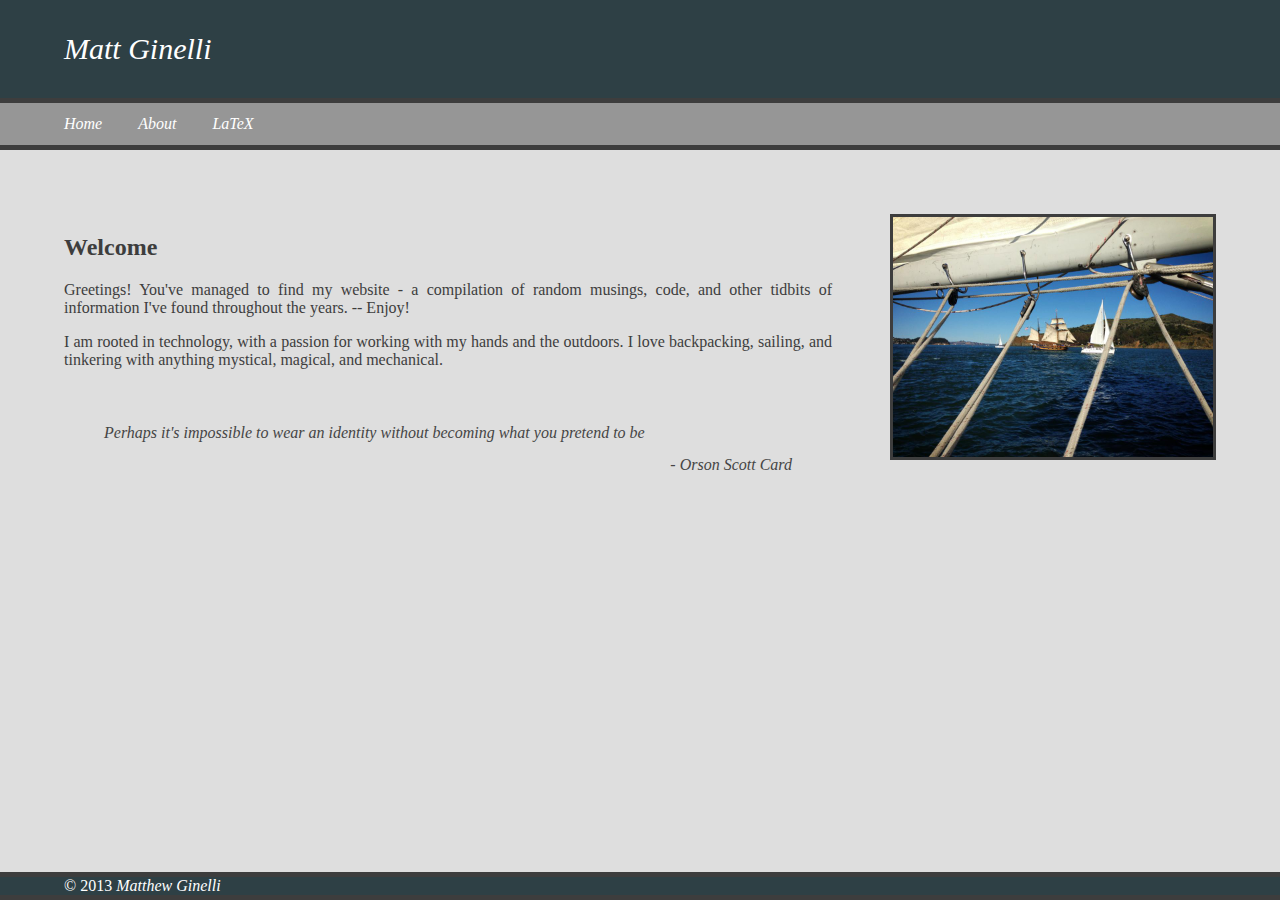
==== index.html @ 24c78acd "initial commit" ====
<html>
<head>
	<title>Berkeley Babbling</title>
	<link rel="stylesheet" type="text/css" href="main.css">
</head>
<body>
<div id="container">
	<div id="header">
		<div id="headerlinks">
			<h1><a href="#">Matt Ginelli</a></h1>
		</div>
	</div>

	<div id="nav">
		<ul>
			<li><a href="#">Home</a></li>
			<li><a href="#">About</a></li>
			<li><a href="latex.html">LaTeX</a></li>
		<ul>
	</div>
	<div id="content">

		<h2>Welcome</h2>
		<p>Greetings! You've managed to find my website - a compilation of random musings, code, and other tidbits of information I've found throughout the years.  -- Enjoy! </p>  

		<p >
			I am rooted in technology, with a passion for working with my hands and the outdoors.  I love backpacking, sailing, and tinkering with anything mystical, magical, and mechanical.  
		</p>

		<blockquote>
			<p>Perhaps it's impossible to wear an identity without becoming what you pretend to be<p>
			<p style="float:right">- Orson Scott Card</p>		
		</blockquote>
	</div>

	<div id="sideimage">
		<img src="sailing.jpg" height="auto" width="100%"\>
	</div>
	

	<div id="foot">
		&copy; 2013 <a href="mailto:matt.uhs@gmail.com">Matthew Ginelli</a>
	</div>

</div>


</body>
</html>
---- main.css ----
body{
	background: #DEDEDE;
	font-family: Avenir;
	font-style: sans-serif;
	margin: 0px;
	padding: 0px;
	overflow:hidden;
}
#container {
	color: #3d3d3d;
	padding: 0px;
	margin: 0px;
}

#container a{
	color: #000000;
	font-style: italic;
}

div#header, div#nav, div#foot{
	padding-left: 5%;
	padding-right: 5%;
}

div#content{
	padding-left: 5%;
}
div#sideimage{
	margin-right: 5%;

}

#header{
	background: #2e4045;
	color: #ffffff;
	width: 100%;
	margin: 0px;
	border-bottom: 5px solid #3d3d3d;
	padding: 0.75em;
}

#header h1{
	font-size: 30px;
	font-family: Avenir;
	font-weight: normal;
}

#nav{
	margin: 0px;
	padding: 0.75em;
	background: #969696;
	border-bottom: 5px solid #3d3d3d;
	width: 100%;

}

#nav ul {
	margin: 0px;
	padding: 0px;
	list-style-type:none;
}

#nav li{
	display: inline;
	margin: 0px;
	padding: 0px;
	padding-right: 2em;
}

#nav a {
	color: #ffffff;
}
#nav a:hover{
	color: #2e4045;
}


#content {
	position: absolute;
	float: left;
	width: 60%;
	margin-top: 5%;
 	text-align: justify;
}

#foot{
	position: absolute;
	bottom: 0;
	margin: 0px;
	padding: 0px;
	background: #2e4045;
	color: #ffffff;
	width: 100%;
	border-bottom: 5px solid #3d3d3d;
	border-top: 5px solid #3d3d3d;
	clear: both;
}


#foot a {
	color: #ffffff;
}

#headerlinks a {
	color: #ffffff;
}

#foot a:hover{
	color: #969696;
}

#sideimage {
	float: right;
	width: 25%;
	border: 3px solid #3d3d3d;
	margin-top: 5%;


}

p {
	margin-top: 0px;
}

blockquote {
	padding-top: 40px;
	font-style: italic;
	line-height: 100%;
	color: #454545;
}
blockquote:before {
	display: block;
	float: left;
	margin: 10px 15px 0 0;
	font-size: 50px; /
	content: open-quote;
	color: #bababa;
}
blockquote:after {
	content: none;
}


a {
	text-decoration: none;
	color: #ffffff;
}
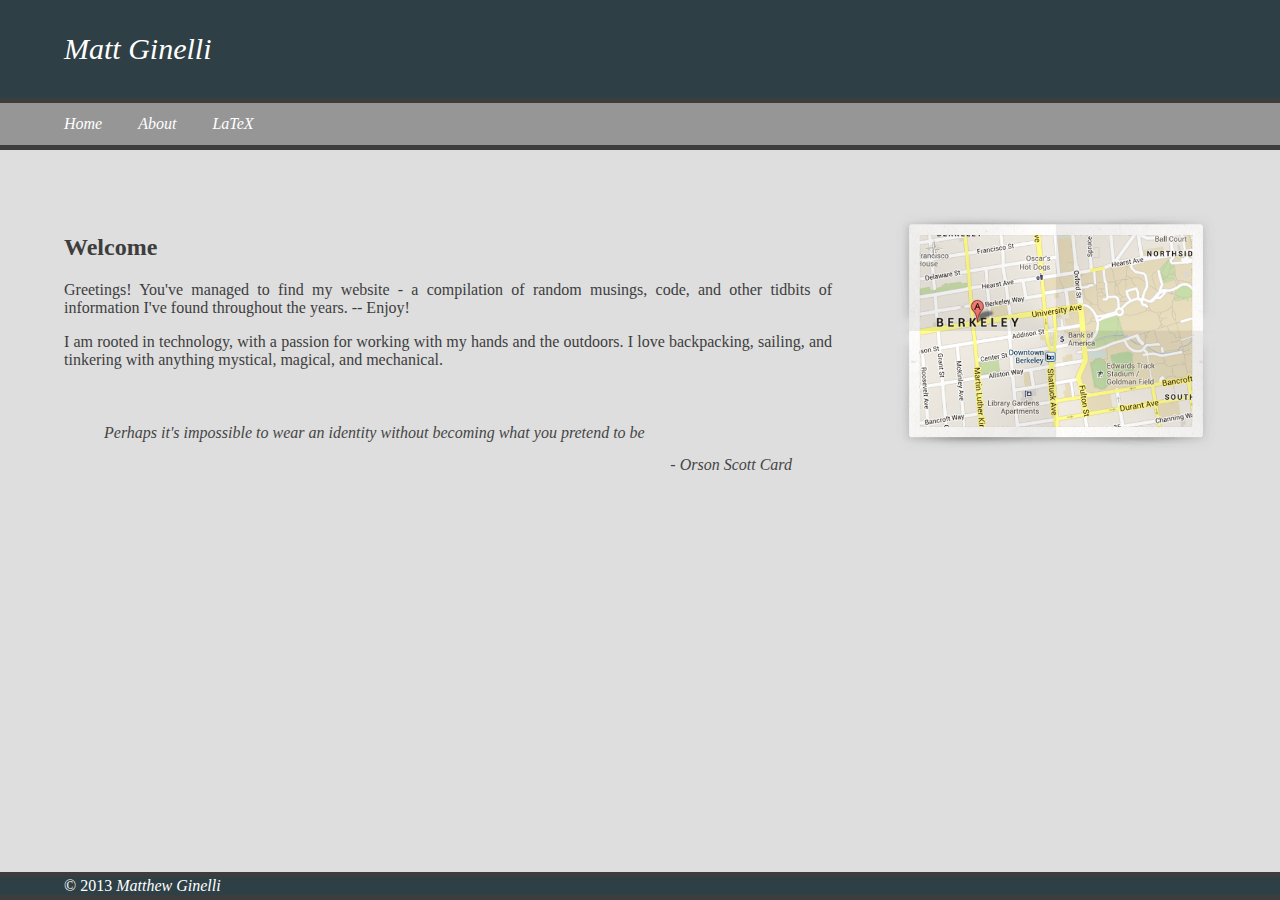
==== commit 3150670e: "changed image to map" ====
--- a/index.html
+++ b/index.html
@@ -13,9 +13,9 @@
 
 	<div id="nav">
 		<ul>
-			<li><a href="#">Home</a></li>
+			<li><a href="/index.html">Home</a></li>
 			<li><a href="#">About</a></li>
-			<li><a href="latex.html">LaTeX</a></li>
+			<li><a href="/latex.html">LaTeX</a></li>
 		<ul>
 	</div>
 	<div id="content">
@@ -33,8 +33,10 @@
 		</blockquote>
 	</div>
 
-	<div id="sideimage">
-		<img src="sailing.jpg" height="auto" width="100%"\>
+	<div id="sideimagefloat">
+		<div id="sideimage">
+			<img src="berkeley.png" height="auto" width="100%"\>
+		</div>
 	</div>
 	
 
--- a/main.css
+++ b/main.css
@@ -112,10 +112,8 @@
 #sideimage {
 	float: right;
 	width: 25%;
-	border: 3px solid #3d3d3d;
 	margin-top: 5%;
-
-
+	z-index:1;
 }
 
 p {
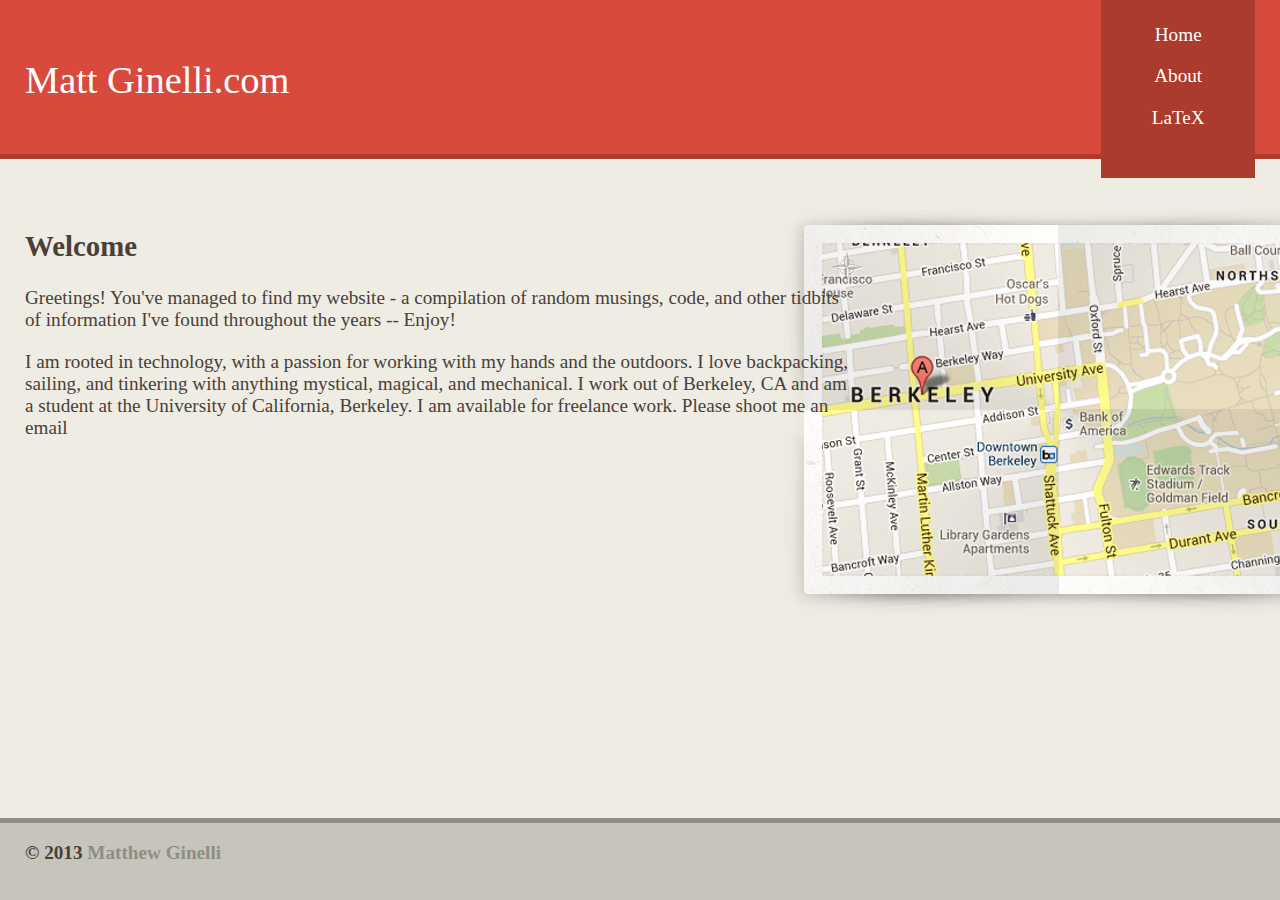
==== commit ccfc2b25: "replaced master with flat" ====
--- a/index.html
+++ b/index.html
@@ -1,51 +1,39 @@
 <html>
 <head>
-	<title>Berkeley Babbling</title>
 	<link rel="stylesheet" type="text/css" href="main.css">
+	<title>Matt Ginelli</title>
 </head>
+
 <body>
-<div id="container">
-	<div id="header">
-		<div id="headerlinks">
-			<h1><a href="#">Matt Ginelli</a></h1>
-		</div>
+	<div id="titlebar">
+		<h1>Matt Ginelli.com</h1>
+	</div>
+	<div id="navbox" style="margin-top: -9em"><center>
+		<ul>
+			<li><a href="index.html">Home</a></li>
+			<li><a href="#">About</a></li>
+			<li><a href="latex.html">LaTeX</a></li>
+		<ul></center>
 	</div>
 
-	<div id="nav">
-		<ul>
-			<li><a href="/index.html">Home</a></li>
-			<li><a href="#">About</a></li>
-			<li><a href="/latex.html">LaTeX</a></li>
-		<ul>
-	</div>
+
 	<div id="content">
 
 		<h2>Welcome</h2>
-		<p>Greetings! You've managed to find my website - a compilation of random musings, code, and other tidbits of information I've found throughout the years.  -- Enjoy! </p>  
+			<p>
+				Greetings! You've managed to find my website - a compilation of random musings, code, and other tidbits of information I've found throughout the years  -- Enjoy!
+			</p>  
 
-		<p >
-			I am rooted in technology, with a passion for working with my hands and the outdoors.  I love backpacking, sailing, and tinkering with anything mystical, magical, and mechanical.  
-		</p>
+			<p>
+				I am rooted in technology, with a passion for working with my hands and the outdoors.  I love backpacking, sailing, and tinkering with anything mystical, magical, and mechanical.  I work out of Berkeley, CA and am a student at the University of California, Berkeley.  I am available for freelance work.  Please shoot me an <a href="mailto:matt.uhs@gmail.com">email</a>
+			</p>
 
-		<blockquote>
-			<p>Perhaps it's impossible to wear an identity without becoming what you pretend to be<p>
-			<p style="float:right">- Orson Scott Card</p>		
-		</blockquote>
+			
 	</div>
+	<div id="sideimg"><img src="berkeley.png"/></div>
 
-	<div id="sideimagefloat">
-		<div id="sideimage">
-			<img src="berkeley.png" height="auto" width="100%"\>
-		</div>
+	<div id="footer">
+		<p>&copy 2013 <a href="mailto:matt.uhs@gmail.com">Matthew Ginelli</a></p>
 	</div>
-	
-
-	<div id="foot">
-		&copy; 2013 <a href="mailto:matt.uhs@gmail.com">Matthew Ginelli</a>
-	</div>
-
-</div>
-
-
 </body>
 </html>--- a/main.css
+++ b/main.css
@@ -1,11 +1,40 @@
 body{
-	background: #DEDEDE;
+	background: #efece3;
 	font-family: Avenir;
 	font-style: sans-serif;
+	font-size: 62.5%;
 	margin: 0px;
 	padding: 0px;
 	overflow:hidden;
+	color: #494038;
+	font-size: 1.2em;
 }
+
+#titlebar{
+	height: 8em;
+	background-color: #d84a3c;
+	border-bottom: 5px solid #ab3b2c;
+
+}
+#titlebar h1 {
+	color: #ffffff;
+	margin: 0px;
+	padding: 0px;
+	padding-top: 1.5em;	
+	padding-left: 25px;	
+	font-weight: lighter;
+}
+
+#titlebar h2 {
+	color: #ffffff;
+	margin: 0px;
+	padding-top: 0em;
+	padding-left: 25px;
+	font-style: oblique;
+	font-weight: normal;
+
+}
+
 #container {
 	color: #3d3d3d;
 	padding: 0px;
@@ -17,129 +46,99 @@
 	font-style: italic;
 }
 
-div#header, div#nav, div#foot{
-	padding-left: 5%;
-	padding-right: 5%;
+#navbox {
+	width: 8em;
+	float: right;
+	background-color: #ab3b2c;
+	height: 10em;
+	margin-right: 25px;
+	position: relative;
+	
 }
 
-div#content{
-	padding-left: 5%;
+#navbox a{
+	text-decoration: none;
+	color: #ffffff;
 }
-div#sideimage{
-	margin-right: 5%;
+
+#navbox a:hover{
+	color: #d84a3c;
+}
+
+#navbox ul {
+	list-style-type: none;
+	margin: 0px;
+	padding: 0px;
+	padding-top: 1em;
 
 }
 
-#header{
-	background: #2e4045;
-	color: #ffffff;
-	width: 100%;
+#navbox li{
 	margin: 0px;
-	border-bottom: 5px solid #3d3d3d;
-	padding: 0.75em;
+	padding: 0px;
+	padding-top: 1.0em;
 }
 
-#header h1{
-	font-size: 30px;
-	font-family: Avenir;
-	font-weight: normal;
+#quote {
+	float: left;
+	position: absolute;
+	padding-left: 25px;
+	width: 65%;
+	padding-top: 2.5em;
+	margin: 0px;
+	padding-bottom: 2.5em;
+
 }
-
-#nav{
+#content {
+	float: left;
+	position: absolute;
+	padding-left: 25px;
+	width: 65%;
+	padding-top: 2.5em;
 	margin: 0px;
-	padding: 0.75em;
-	background: #969696;
-	border-bottom: 5px solid #3d3d3d;
-	width: 100%;
+	padding-bottom: 2.5em;
 
 }
 
-#nav ul {
-	margin: 0px;
-	padding: 0px;
-	list-style-type:none;
+#content a{
+	color: #494038;
+	text-decoration: none;
 }
 
-#nav li{
-	display: inline;
-	margin: 0px;
-	padding: 0px;
-	padding-right: 2em;
+#content a:hover {
+	color: #ab3b2c;
 }
 
-#nav a {
-	color: #ffffff;
-}
-#nav a:hover{
-	color: #2e4045;
+#sideimg {
+	float: right;
+	width: 25%;
+	padding-top: 2.5em;
 }
 
-
-#content {
-	position: absolute;
-	float: left;
-	width: 60%;
-	margin-top: 5%;
- 	text-align: justify;
+.bottomspace{
+	margin-bottom: 5em;
 }
 
-#foot{
+#footer {
+	background-color: #c7c4bb;
 	position: absolute;
-	bottom: 0;
+	bottom: 0px;
+	height: 4em;
 	margin: 0px;
-	padding: 0px;
-	background: #2e4045;
-	color: #ffffff;
 	width: 100%;
-	border-bottom: 5px solid #3d3d3d;
-	border-top: 5px solid #3d3d3d;
-	clear: both;
+	border-top: 5px solid #8e8e86;
+	font-weight: bold;
 }
 
-
-#foot a {
-	color: #ffffff;
+#footer p {
+	padding-left: 25px;
 }
 
-#headerlinks a {
-	color: #ffffff;
+#footer a {
+	color: #8e8e86;
+	text-decoration: none;
 }
 
-#foot a:hover{
-	color: #969696;
+#footer a:hover {
+	color: #494038;
 }
-
-#sideimage {
-	float: right;
-	width: 25%;
-	margin-top: 5%;
-	z-index:1;
-}
-
-p {
-	margin-top: 0px;
-}
-
-blockquote {
-	padding-top: 40px;
-	font-style: italic;
-	line-height: 100%;
-	color: #454545;
-}
-blockquote:before {
-	display: block;
-	float: left;
-	margin: 10px 15px 0 0;
-	font-size: 50px; /
-	content: open-quote;
-	color: #bababa;
-}
-blockquote:after {
-	content: none;
-}
-
-
-a {
-	text-decoration: none;
-	color: #ffffff;
-}
